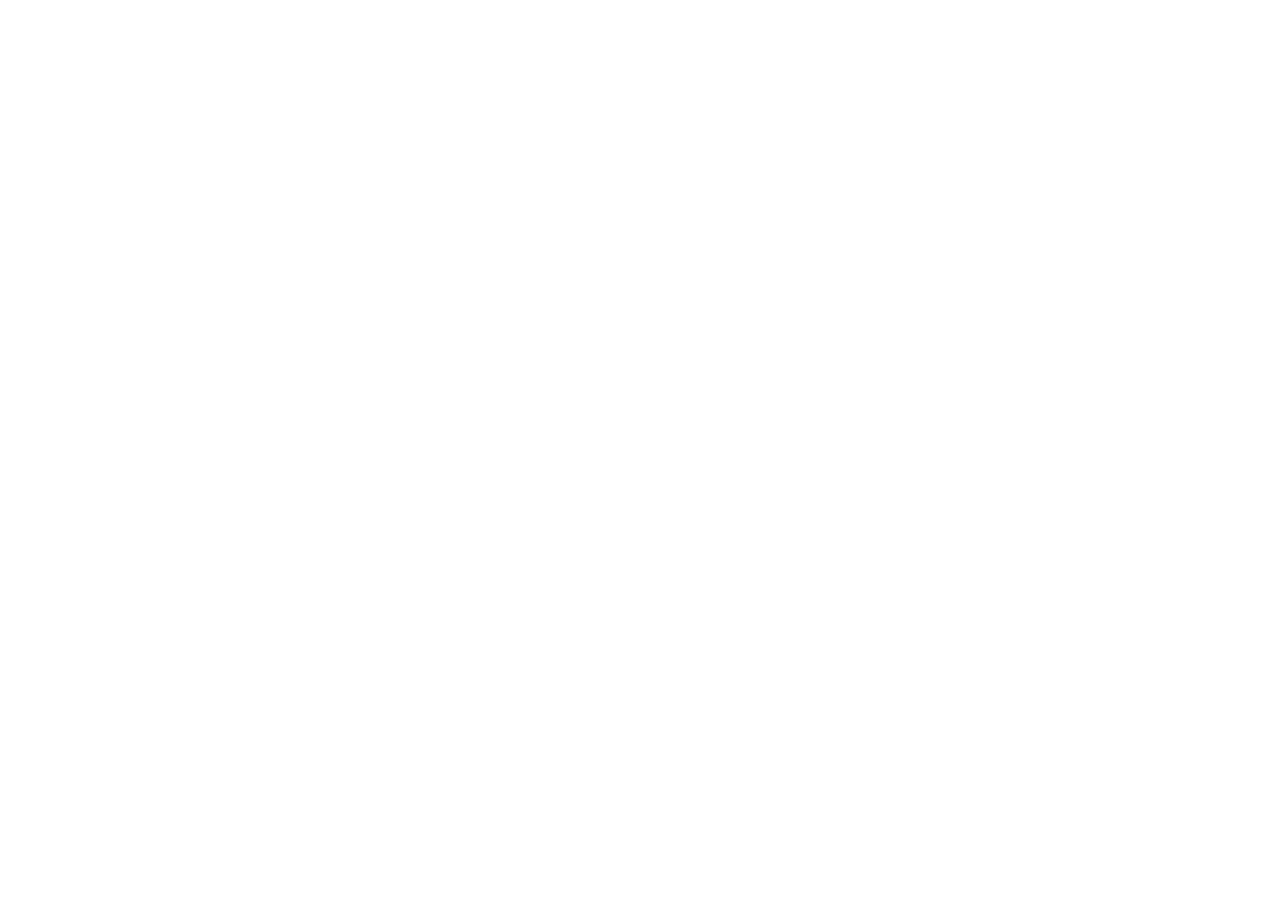
==== grid layout/offsetClass.html @ d7b662c0 "initial" ====
<!DOCTYPE html>
<html lang="en">
<head>
    <meta charset="UTF-8">
    <meta name="viewport" content="width=device-width, initial-scale=1.0">
    <meta http-equiv="X-UA-Compatible" content="ie=edge">
    <link rel="stylesheet" href="/bootstrap.css">
    <script src="/jquery-3.4.0.slim.min.js"></script>
    <script src="/bootstrap.js"></script>
    <title>Offset | Class</title>
</head>
<body>
    <div class="container">
        <div class="row"></div>
    </div>
</body>
</html>
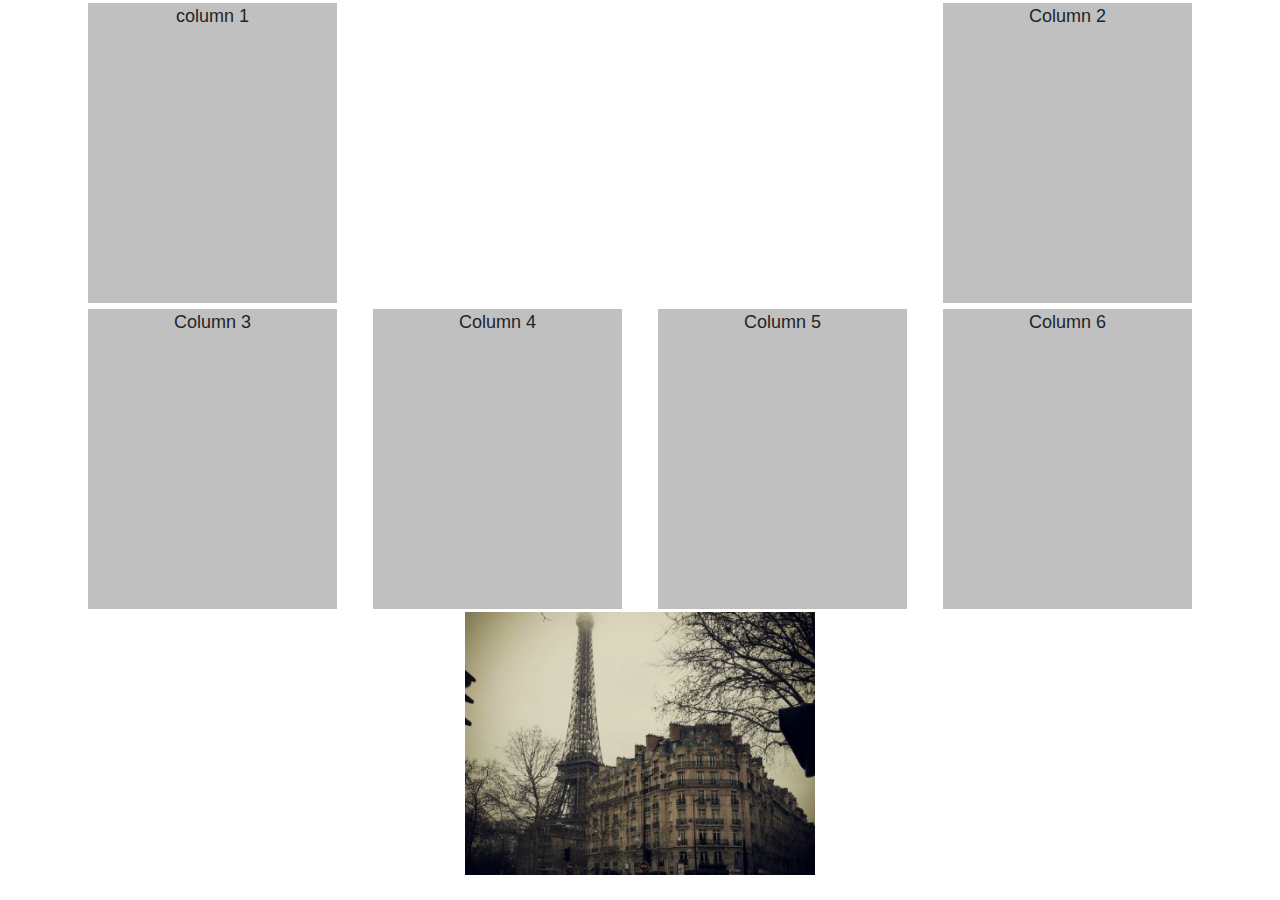
==== commit ee1366b9: "initial" ====
--- a/grid layout/offsetClass.html
+++ b/grid layout/offsetClass.html
@@ -8,10 +8,43 @@
     <script src="/jquery-3.4.0.slim.min.js"></script>
     <script src="/bootstrap.js"></script>
     <title>Offset | Class</title>
+    <style>
+     .customDiv{
+                margin: 3px;
+                min-height: 300px;
+                background-color: silver;
+                text-align: center;
+                font-size: large;
+            }
+    </style>
 </head>
 <body>
     <div class="container">
-        <div class="row"></div>
+        <div class="row">
+            <div class="col-md-3">
+                <div class="customDiv">column 1</div>
+            </div>
+            <div class="col-md-3 offset-md-6">
+                <div class="customDiv">Column 2</div>
+            </div>
+        </div>
+        <div class="row">
+        <div class="col-md -3">
+            <div class="customDiv">Column 3</div>
+        </div>
+        <div class="col-md -3">
+            <div class="customDiv">Column 4</div>
+        </div>
+        <div class="col-md -3">
+            <div class="customDiv">Column 5</div>
+        </div>
+        <div class="col-md -3">
+            <div class="customDiv">Column 6</div>
+        </div>
+        </div>
+        <div class="row">
+            <img src="/paris.jpg" class="col-md-4 offset-md-4 img-responsive img-cicle"/>
+        </div>
     </div>
 </body>
 </html>